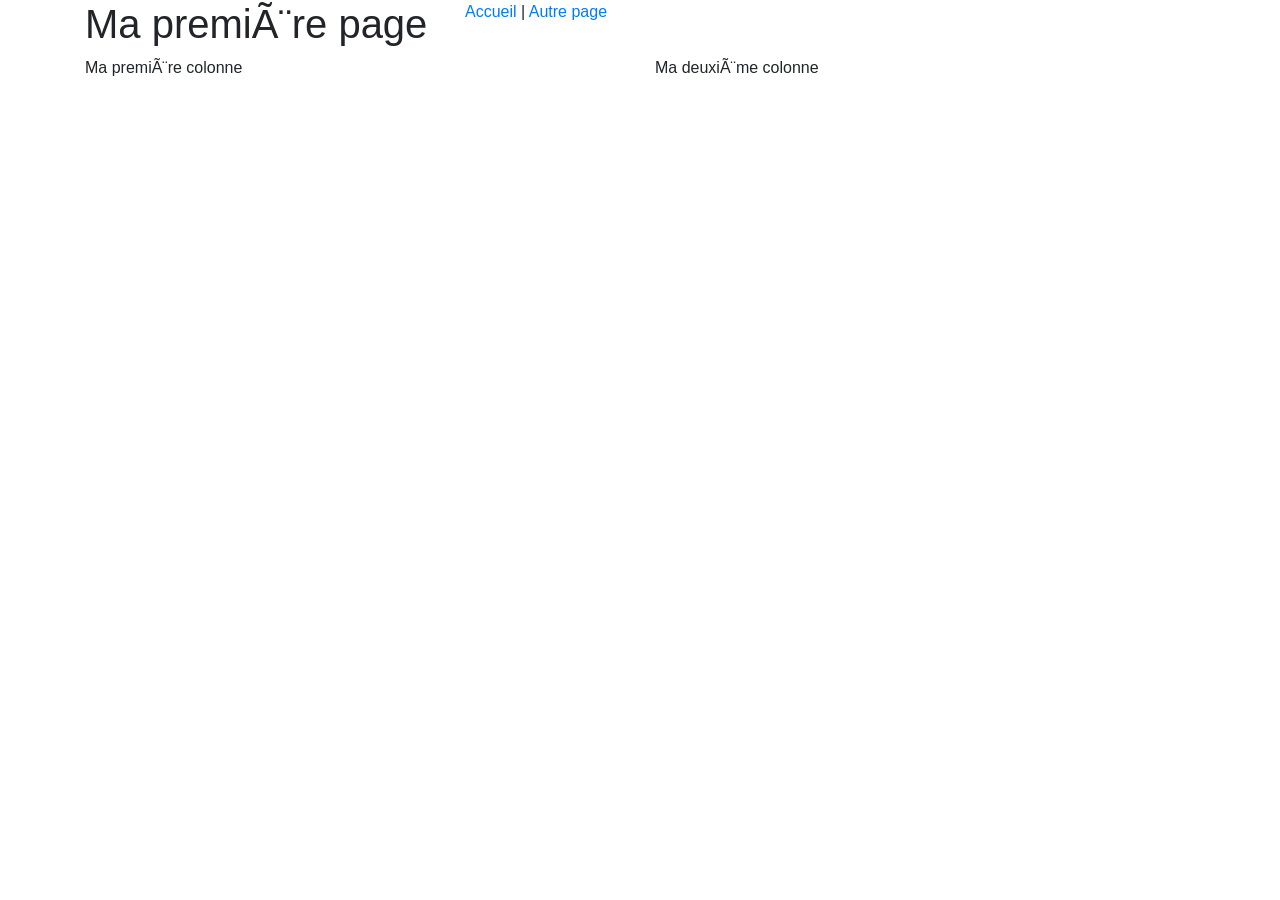
==== index.html @ 11d295c0 "maj.1" ====
<!DOCTYPE html>
<html>
<head>
	<title>Ma première page github</title>
	<link href="https://stackpath.bootstrapcdn.com/bootstrap/4.4.1/css/bootstrap.min.css" rel="stylesheet">
	<script
  src="https://code.jquery.com/jquery-3.4.1.min.js"
  integrity="sha256-CSXorXvZcTkaix6Yvo6HppcZGetbYMGWSFlBw8HfCJo="
  crossorigin="anonymous"></script>
  <script src="https://stackpath.bootstrapcdn.com/bootstrap/4.4.1/js/bootstrap.min.js" integrity="sha384-wfSDF2E50Y2D1uUdj0O3uMBJnjuUD4Ih7YwaYd1iqfktj0Uod8GCExl3Og8ifwB6" crossorigin="anonymous"></script>
</head>
<body>
	<div class="container">
		<header class="row">
			<h1 class="col-4">Ma première page</h1>
			<nav class="col-8">
				<a href="/">Accueil</a> | <a href="autre.html">Autre page</a>
			</nav>
		</header>
		<section class="row">
			<div class="col-6">Ma première colonne</div>
			<div class="col-6">Ma deuxième colonne</div>
		</section>

</body>
</html>
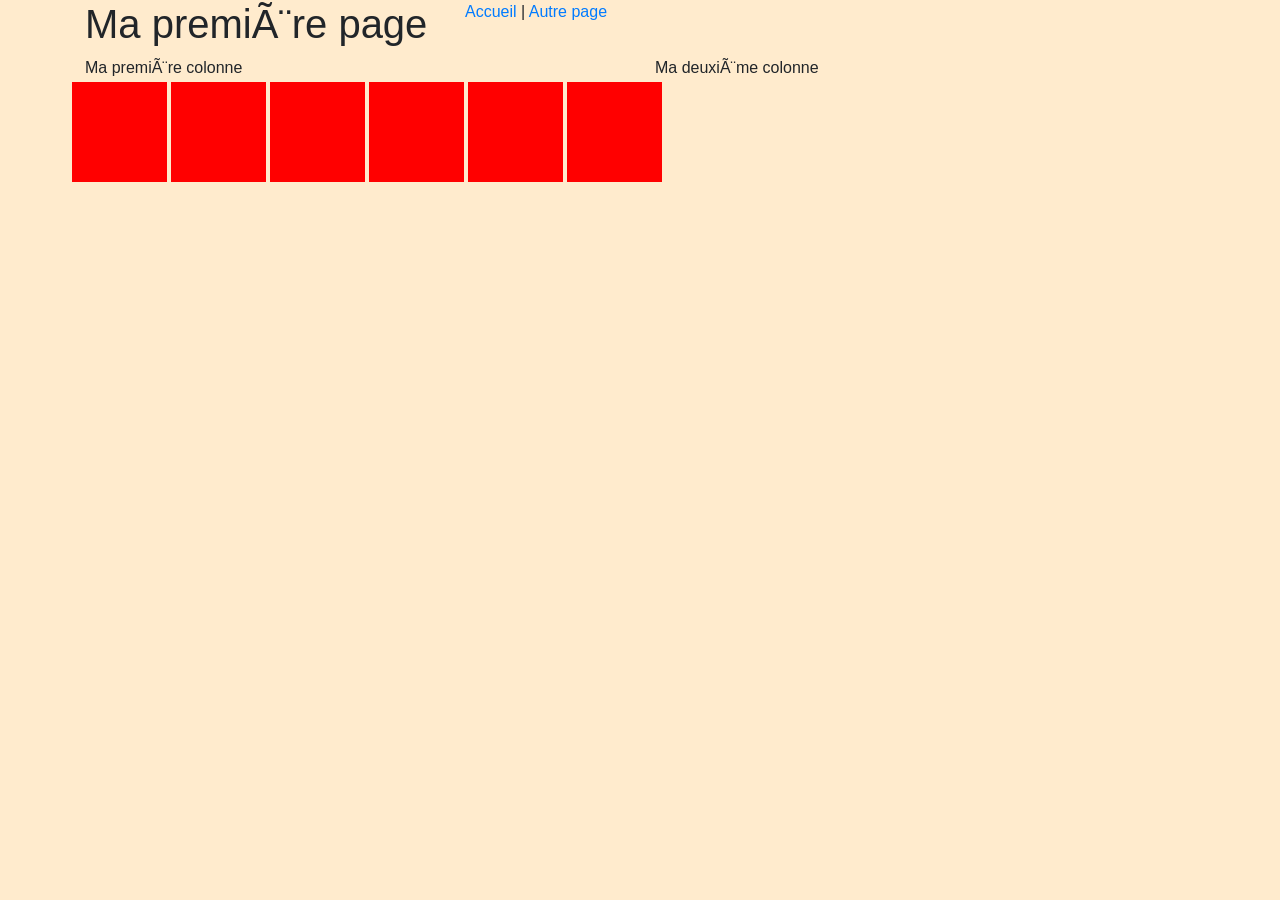
==== commit bf403d09: "maj.29/01/2020" ====
--- a/index.html
+++ b/index.html
@@ -3,6 +3,7 @@
 <head>
 	<title>Ma première page github</title>
 	<link href="https://stackpath.bootstrapcdn.com/bootstrap/4.4.1/css/bootstrap.min.css" rel="stylesheet">
+	<link href="style.css" rel="stylesheet">
 	<script
   src="https://code.jquery.com/jquery-3.4.1.min.js"
   integrity="sha256-CSXorXvZcTkaix6Yvo6HppcZGetbYMGWSFlBw8HfCJo="
@@ -21,6 +22,10 @@
 			<div class="col-6">Ma première colonne</div>
 			<div class="col-6">Ma deuxième colonne</div>
 		</section>
-
+		<section id="effets" class="row">
+			<div class="col-1"></div>
+		</section>
+	</div>
+	<script src="monjs.js"></script>
 </body>
 </html>
--- a/style.css
+++ b/style.css
@@ -0,0 +1,8 @@
+body{
+	background-color: blanchedalmond;
+}
+#effets div {
+	background: red;
+	height: 100px;
+	margin: 2px;
+}
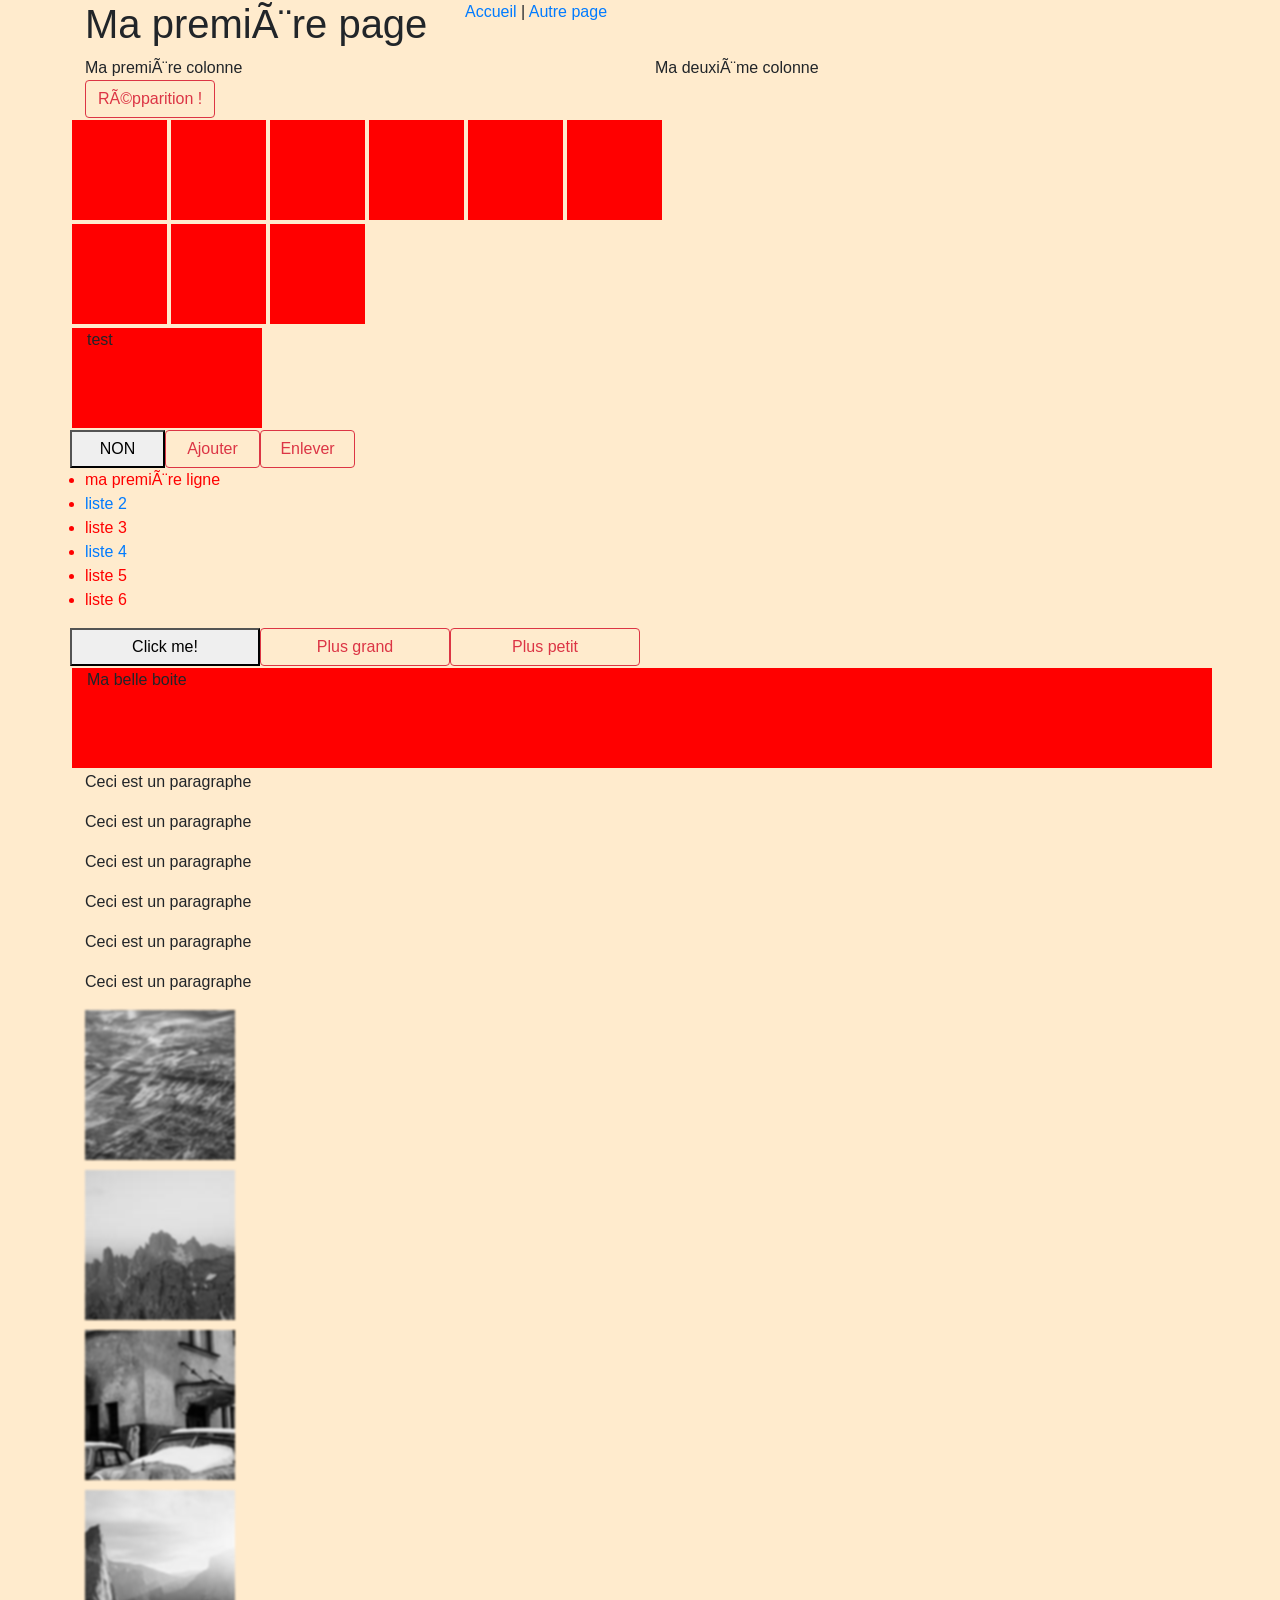
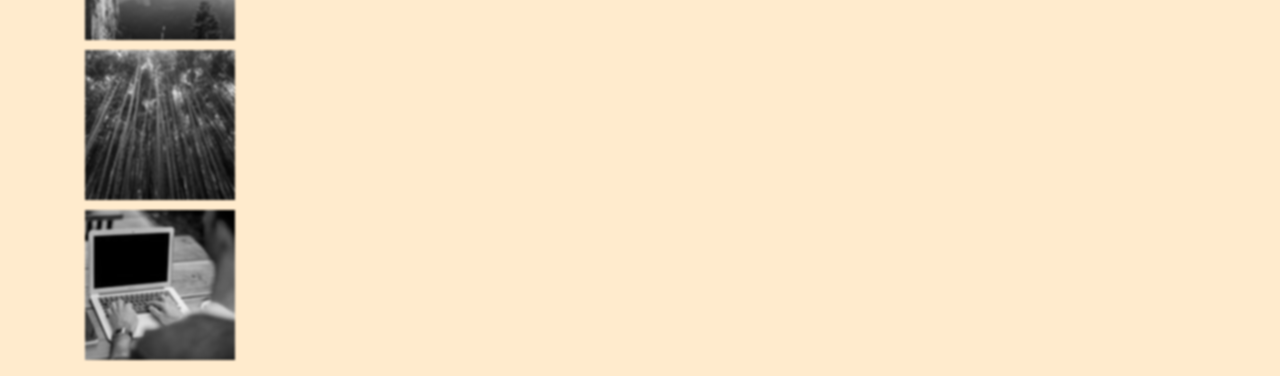
==== commit d42e2eb4: "maj-04-02-2020" ====
--- a/index.html
+++ b/index.html
@@ -22,8 +22,65 @@
 			<div class="col-6">Ma première colonne</div>
 			<div class="col-6">Ma deuxième colonne</div>
 		</section>
+		<button id="test" class="btn btn-outline-danger">Répparition !</button>
 		<section id="effets" class="row">
 			<div class="col-1"></div>
+		</section>
+		<section id="tests" class="row">
+			<div id="box1" class="col-1"></div>
+			<div id="box2"  class="col-1"></div>
+			<div id="box3" class="col-1"></div>
+		</section>
+		<section id="animate" class="row">
+			<div class="col-2">
+				test
+			</div>
+		</section>
+		<section id"ecureil" class="row">
+			<button id="no-alerte" class="col-1">NON</button>
+			<button id="plus" class="col-1 btn btn-outline-danger">Ajouter</button>
+			<button id="moins" class="col-1 btn btn-outline-danger">Enlever</button>
+			<ul class="col-12">
+				<li>ma première ligne</li>
+				<li><a href="#ecureil">liste 2</a></li>
+				<li>liste 3</li>
+				<li><a href="#ecureil">liste 4</a></li>
+				<li>liste 5</li>
+				<li>liste 6</li>
+			</ul>
+		</section>
+		<section class="row" id="toggle">
+			<button id="theToggle" class="col-2">Click me!</button>
+			<button id="plusgrand" class="col-2 btn btn-outline-danger taille">Plus grand</button>
+			<button id="pluspetit" class="col-2 btn btn-outline-danger taille">Plus petit</button>
+			<div id="maBoite" class="col-12">Ma belle boite
+			</div>
+			<p class="col-12">Ceci est un paragraphe</p>
+			<p class="col-12">Ceci est un paragraphe</p>
+			<p class="col-12">Ceci est un paragraphe</p>
+			<p class="col-12">Ceci est un paragraphe</p>
+			<p class="col-12">Ceci est un paragraphe</p>
+			<p class="col-12">Ceci est un paragraphe</p>
+		</section>
+		<section id="photos" class="row">
+			<nav class="col-2">
+				<ul>
+					<li><img src="images/vign1.jpg" alt="vignette 1"></li>
+					<li><img src="images/vign2.jpg" alt="vignette 2"></li>
+					<li><img src="images/vign3.jpg" alt="vignette 3"></li>
+					<li><img src="images/vign4.jpg" alt="vignette 4"></li>
+					<li><img src="images/vign5.jpg" alt="vignette 5"></li>
+					<li><img src="images/vign6.jpg" alt="vignette 6"></li>
+				</ul>
+			</nav>
+			<div class="col-10">
+				<img src="images/img1.jpg" alt="image 1">
+				<img src="images/img2.jpg" alt="image 2">
+				<img src="images/img3.jpg" alt="image 3">
+				<img src="images/img4.jpg" alt="image 4">
+				<img src="images/img5.jpg" alt="image 5">
+				<img src="images/img6.jpg" alt="image 6">
+			</div>
 		</section>
 	</div>
 	<script src="monjs.js"></script>
--- a/style.css
+++ b/style.css
@@ -1,8 +1,38 @@
 body{
 	background-color: blanchedalmond;
 }
-#effets div {
+#effets div, #tests div, #animate div, #maBoite{
 	background: red;
 	height: 100px;
 	margin: 2px;
+}
+.alerte{
+	color: red;
+}
+.highlight{
+	background-color: yellow;
+}
+.bordure{
+	border: 5px solid grey;
+}
+.vert{
+	background-color: green !important;
+}
+#photos div img{
+	display: none;
+}
+#photos nav ul{
+	list-style: none;
+	padding: 0;
+}
+#photos nav li{
+	margin-bottom: 10px;
+}
+#photos nav li img{
+	max-width: 100%;
+	height: auto;
+	filter: grayscale(1) blur(1px);
+}
+#photos nav li img:hover{
+	filter: grayscale(0) blur(0);
 }
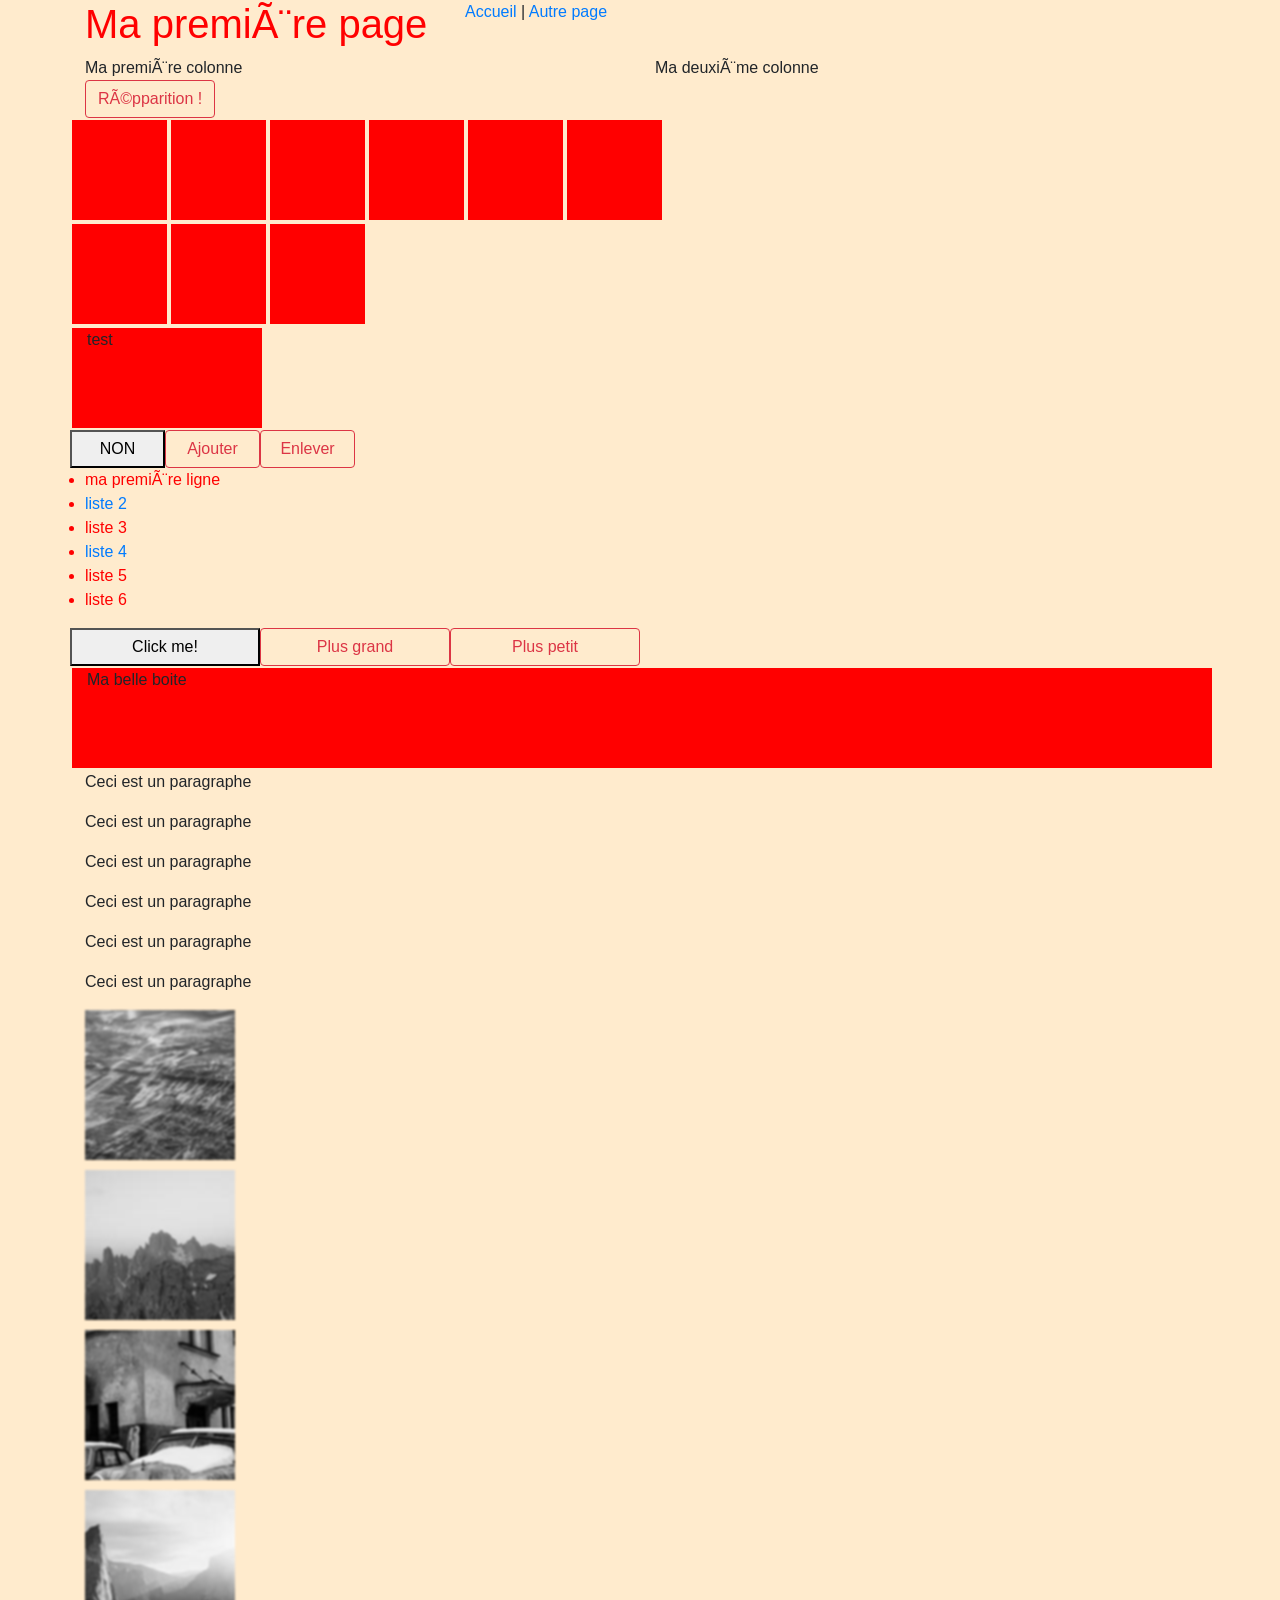
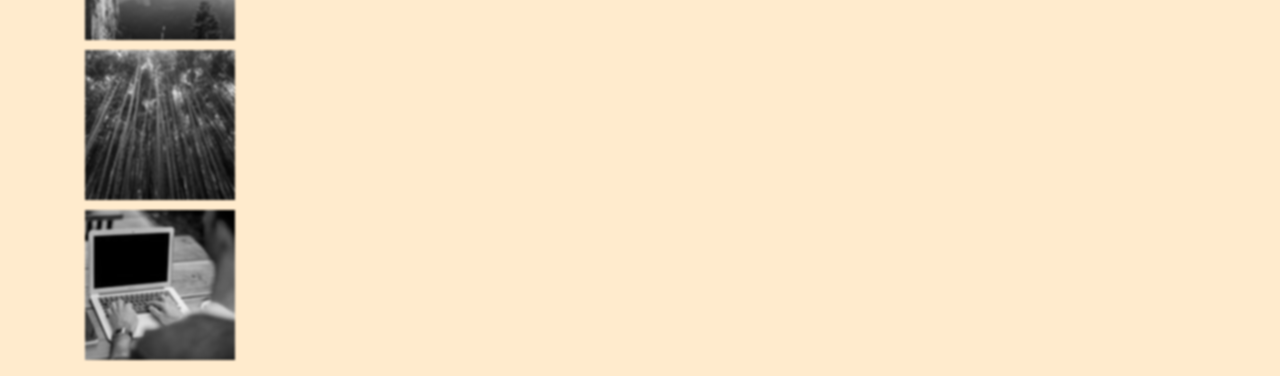
==== commit 597c6024: "maj 10/03" ====
--- a/index.html
+++ b/index.html
@@ -4,6 +4,7 @@
 	<title>Ma première page github</title>
 	<link href="https://stackpath.bootstrapcdn.com/bootstrap/4.4.1/css/bootstrap.min.css" rel="stylesheet">
 	<link href="style.css" rel="stylesheet">
+	<link href="SASS/style.css" rel="stylesheet">
 	<script
   src="https://code.jquery.com/jquery-3.4.1.min.js"
   integrity="sha256-CSXorXvZcTkaix6Yvo6HppcZGetbYMGWSFlBw8HfCJo="
--- a/SASS/style.css
+++ b/SASS/style.css
@@ -0,0 +1,20 @@
+body h1 {
+  color: red; }
+  body h1:hover {
+    color: blue; }
+
+.message-error, .messagevalid, .message-warning, .message-info {
+  padding: .5em;
+  border: 1px solid rgba(0, 0, 0, 0.1);
+  font-weight: bold; }
+
+.message-error {
+  color: red; }
+.messagevalid {
+  color: green; }
+.message-warning {
+  color: orange; }
+.message-info {
+  color: blue; }
+
+/*# sourceMappingURL=style.css.map */
